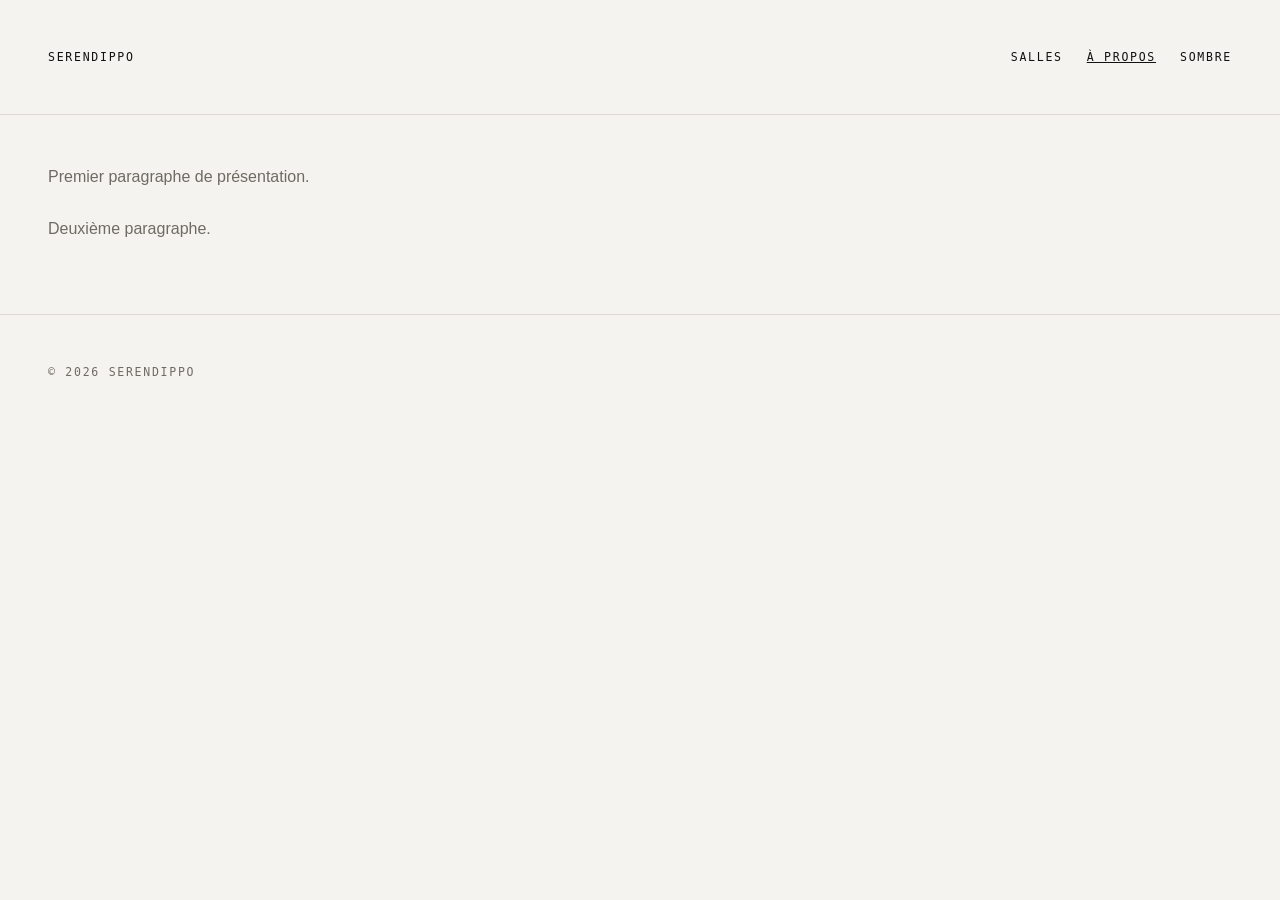
==== a-propos.html @ 0b19ab28 "Musée virtuel : structure initiale" ====
<!doctype html>
<html lang="fr">
<head>
<meta charset="utf-8">
<meta name="viewport" content="width=device-width, initial-scale=1">
<title>SERENDIPPO</title>
<link rel="icon" href="data:image/svg+xml,%3Csvg xmlns='http://www.w3.org/2000/svg' viewBox='0 0 32 32'%3E%3Crect fill='%23111' width='32' height='32'/%3E%3C/svg%3E">
<script>try{var t=localStorage.getItem("theme");if(t==="light"||t==="dark"){document.documentElement.setAttribute("data-theme",t);}}catch(e){}</script>
<link rel="stylesheet" href="css/style.css">
</head>
<body data-page="about">
<header id="site-header"></header>
<main id="app"></main>
<footer id="site-footer"></footer>
<noscript>Ce musée nécessite JavaScript.</noscript>
<script defer src="data/projects.js"></script>
<script defer src="js/main.js"></script>
</body>
</html>
---- css/style.css ----
:root {
  color-scheme: light;
  --bg: #f5f3ef;
  --fg: #111111;
  --dim: #6e6b64;
  --line: #dcd9d2;
  --pad: clamp(1rem, 4vw, 3rem);
  --sans: "Helvetica Neue", Helvetica, Arial, sans-serif;
  --mono: ui-monospace, "SF Mono", Menlo, Consolas, monospace;
}

@media (prefers-color-scheme: dark) {
  :root:not([data-theme="light"]) {
    color-scheme: dark;
    --bg: #0a0a0a;
    --fg: #e8e5de;
    --dim: #8a877f;
    --line: #2a2a28;
  }
}

:root[data-theme="dark"] {
  color-scheme: dark;
  --bg: #0a0a0a;
  --fg: #e8e5de;
  --dim: #8a877f;
  --line: #2a2a28;
}

* {
  box-sizing: border-box;
}

html {
  scroll-behavior: smooth;
}

@media (prefers-reduced-motion: reduce) {
  html {
    scroll-behavior: auto;
  }
  *, *::before, *::after {
    animation-duration: 0.01ms !important;
    animation-iteration-count: 1 !important;
    transition-duration: 0.01ms !important;
  }
}

body {
  margin: 0;
  background: var(--bg);
  color: var(--fg);
  font-family: var(--sans);
  font-weight: 300;
  line-height: 1.6;
}

a {
  color: inherit;
  text-decoration: none;
}

a:hover {
  text-decoration: underline;
}

:focus-visible {
  outline: 1px solid var(--fg);
  outline-offset: 4px;
}

.nav-link, #theme-toggle {
  font-family: var(--mono);
  text-transform: uppercase;
  letter-spacing: 0.15em;
  font-size: 0.72rem;
  color: var(--fg);
  background: none;
  border: 0;
  padding: 0;
  cursor: pointer;
}

.nav-link:hover, #theme-toggle:hover {
  text-decoration: underline;
}

.nav-link.active {
  text-decoration: underline;
}

#site-header {
  position: sticky;
  top: 0;
  z-index: 40;
  background: var(--bg);
  padding: var(--pad);
  display: flex;
  justify-content: space-between;
  align-items: center;
  border-bottom: 1px solid var(--line);
}

#site-header .title {
  font-family: var(--mono);
  text-transform: uppercase;
  letter-spacing: 0.15em;
  font-size: 0.72rem;
}

#site-header nav {
  display: flex;
  gap: 1.5rem;
  align-items: center;
}

#site-footer {
  padding: var(--pad);
  font-family: var(--mono);
  font-size: 0.72rem;
  color: var(--dim);
  text-transform: uppercase;
  letter-spacing: 0.15em;
  border-top: 1px solid var(--line);
}

.home-statement {
  font-size: clamp(2rem, 6vw, 5.5rem);
  line-height: 1.05;
  max-width: 20ch;
  padding: var(--pad);
  font-weight: 300;
}

.rooms-list {
  padding: var(--pad);
}

.room-link {
  display: grid;
  grid-template-columns: 1fr 1fr 1fr;
  align-items: center;
  padding: 1.5rem 0;
  border-top: 1px solid var(--line);
  opacity: 0;
  animation: fadeIn 0.6s forwards;
}

@keyframes fadeIn {
  to { opacity: 1; }
}

.room-link:nth-child(1) { animation-delay: 0.1s; }
.room-link:nth-child(2) { animation-delay: 0.2s; }
.room-link:nth-child(3) { animation-delay: 0.3s; }
.room-link:nth-child(4) { animation-delay: 0.4s; }
.room-link:nth-child(5) { animation-delay: 0.5s; }
.room-link:nth-child(6) { animation-delay: 0.6s; }
.room-link:nth-child(7) { animation-delay: 0.7s; }
.room-link:nth-child(8) { animation-delay: 0.8s; }
.room-link:nth-child(9) { animation-delay: 0.9s; }
.room-link:nth-child(10) { animation-delay: 1.0s; }

.room-number {
  font-family: var(--mono);
  font-size: clamp(3rem, 10vw, 9rem);
  line-height: 1;
  color: transparent;
  -webkit-text-stroke: 1px var(--fg);
  transition: color 0.3s;
}

@media (hover: hover) and (min-width: 900px) {
  .room-link:hover .room-number {
    color: var(--fg);
  }
}

.room-title {
  font-size: clamp(1.2rem, 3vw, 2.2rem);
  font-weight: 300;
}

.room-year {
  font-family: var(--mono);
  font-size: 0.72rem;
  text-transform: uppercase;
  letter-spacing: 0.15em;
  text-align: right;
  color: var(--dim);
}

#preview {
  position: fixed;
  right: 4vw;
  top: 50%;
  transform: translateY(-50%);
  width: 22vw;
  pointer-events: none;
  opacity: 0;
  transition: opacity 0.3s;
  z-index: 30;
}

#preview.visible {
  opacity: 1;
}

.room-header {
  padding: var(--pad);
}

.room-header .room-number {
  -webkit-text-stroke: 1px var(--fg);
}

.room-header h1 {
  font-size: clamp(2rem, 5vw, 4rem);
  font-weight: 300;
  margin: 0.5rem 0 0.25rem;
}

.room-header .room-year {
  margin-top: 0;
}

.room-text {
  max-width: 52ch;
  color: var(--dim);
  padding: 0 var(--pad) var(--pad);
  margin: 0;
  line-height: 1.7;
}

.wall {
  display: grid;
  grid-template-columns: repeat(12, 1fr);
  row-gap: clamp(4rem, 12vh, 10rem);
  padding: var(--pad);
}

.work {
  opacity: 0;
  animation: fadeIn 0.6s forwards;
}

.work:nth-child(odd) {
  grid-column: 2 / 9;
}

.work:nth-child(even) {
  grid-column: 6 / 13;
  justify-self: end;
}

@media (max-width: 700px) {
  .work {
    grid-column: 1 / -1 !important;
    justify-self: stretch !important;
  }
}

.work img {
  width: auto;
  height: auto;
  max-width: 100%;
  max-height: 88vh;
  display: block;
  cursor: zoom-in;
}

.work figcaption {
  margin-top: 0.8rem;
  font-family: var(--mono);
  font-size: 0.72rem;
  color: var(--dim);
  text-transform: uppercase;
  letter-spacing: 0.15em;
}

.work figcaption .work-id {
  color: var(--fg);
}

#lightbox {
  position: fixed;
  inset: 0;
  z-index: 50;
  background: var(--bg);
  display: flex;
  flex-direction: column;
  align-items: center;
  justify-content: center;
  padding: 2rem;
  gap: 1rem;
}

#lightbox[hidden] {
  display: none;
}

#lightbox img {
  max-width: 92vw;
  max-height: 78vh;
  object-fit: contain;
}

#lightbox figcaption {
  font-family: var(--mono);
  font-size: 0.72rem;
  color: var(--dim);
  text-transform: uppercase;
  letter-spacing: 0.15em;
  white-space: nowrap;
}

#lightbox figcaption .work-id {
  color: var(--fg);
}

#lightbox-controls {
  display: flex;
  gap: 1rem;
}

#lightbox-controls button {
  background: transparent;
  border: 1px solid var(--line);
  color: var(--fg);
  padding: 0.5rem 1rem;
  font-family: var(--mono);
  font-size: 0.72rem;
  text-transform: uppercase;
  letter-spacing: 0.15em;
  cursor: pointer;
  transition: border-color 0.2s;
}

#lightbox-controls button:hover {
  border-color: var(--fg);
}

.about-content {
  max-width: 52ch;
  padding: var(--pad);
}

.about-content p {
  color: var(--dim);
  line-height: 1.7;
  margin: 0 0 1.5rem;
}

.about-contact {
  font-family: var(--mono);
  font-size: 0.72rem;
  text-transform: uppercase;
  letter-spacing: 0.15em;
  color: var(--dim);
  margin-top: 2rem;
}
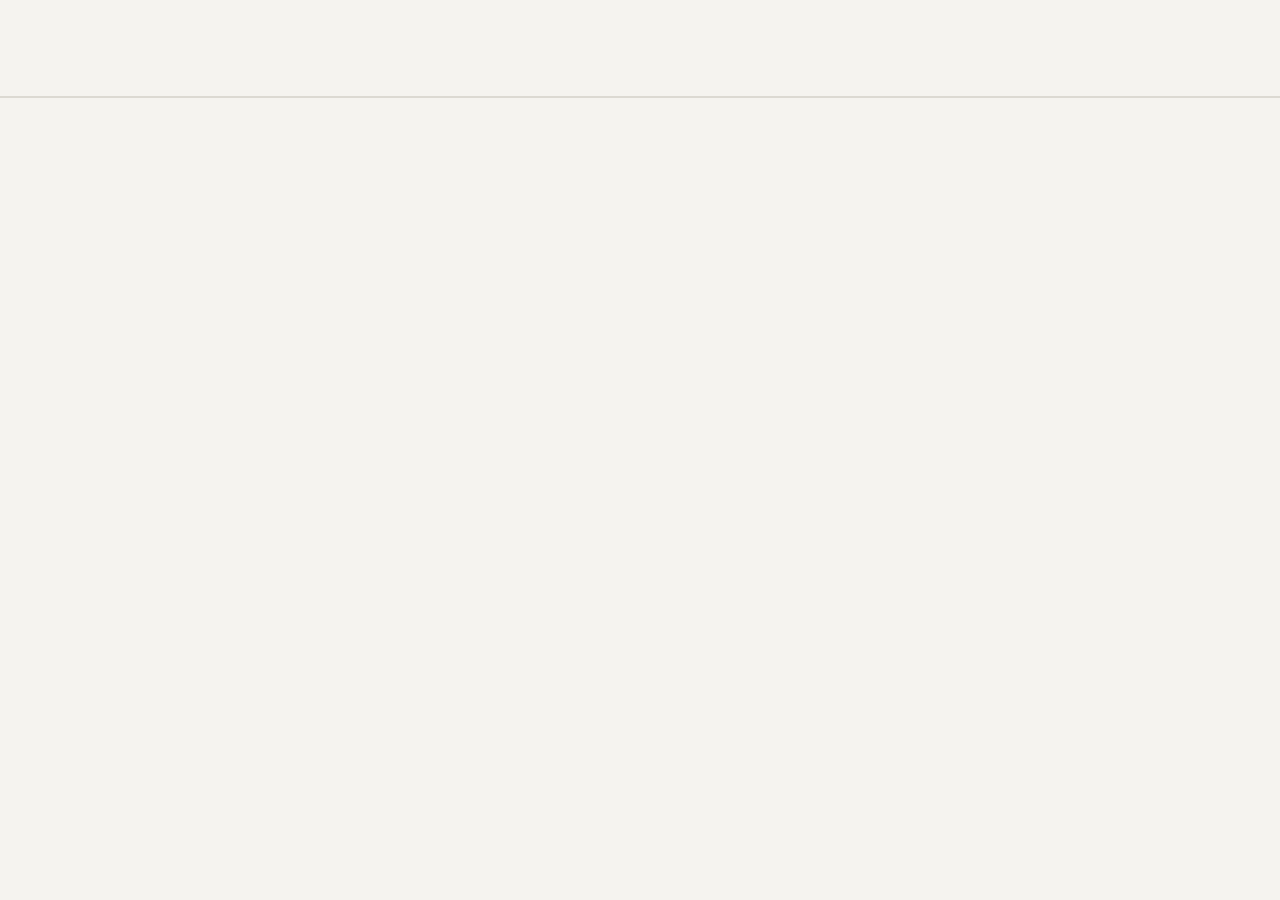
==== commit ba431a95: "meta: browser title → Serendippo Museum, add favicon.ico" ====
--- a/a-propos.html
+++ b/a-propos.html
@@ -3,8 +3,8 @@
 <head>
 <meta charset="utf-8">
 <meta name="viewport" content="width=device-width, initial-scale=1">
-<title>SERENDIPPO</title>
-<link rel="icon" href="data:image/svg+xml,%3Csvg xmlns='http://www.w3.org/2000/svg' viewBox='0 0 32 32'%3E%3Crect fill='%23111' width='32' height='32'/%3E%3C/svg%3E">
+<title>Serendippo Museum</title>
+<link rel="icon" href="favicon.ico" sizes="any">
 <script>try{var t=localStorage.getItem("theme");if(t==="light"||t==="dark"){document.documentElement.setAttribute("data-theme",t);}}catch(e){}</script>
 <link rel="stylesheet" href="css/style.css">
 </head>
--- a/css/style.css
+++ b/css/style.css
@@ -69,7 +69,7 @@
   outline-offset: 4px;
 }
 
-.nav-link, #theme-toggle {
+.nav-link, #theme-toggle, #lang-toggle {
   font-family: var(--mono);
   text-transform: uppercase;
   letter-spacing: 0.15em;
@@ -81,7 +81,7 @@
   cursor: pointer;
 }
 
-.nav-link:hover, #theme-toggle:hover {
+.nav-link:hover, #theme-toggle:hover, #lang-toggle:hover {
   text-decoration: underline;
 }
 
@@ -125,11 +125,20 @@
 }
 
 .home-statement {
-  font-size: clamp(2rem, 6vw, 5.5rem);
-  line-height: 1.05;
-  max-width: 20ch;
+  font-size: clamp(1.75rem, 4.5vw, 3.5rem);
+  line-height: 1.1;
+  max-width: 28ch;
   padding: var(--pad);
   font-weight: 300;
+}
+
+@media (max-width: 600px) {
+  .home-statement {
+    font-size: clamp(1.5rem, 7vw, 2.5rem);
+    max-width: none;
+    padding: calc(var(--pad) * 0.75) var(--pad);
+    text-align: center;
+  }
 }
 
 .rooms-list {
@@ -144,6 +153,23 @@
   border-top: 1px solid var(--line);
   opacity: 0;
   animation: fadeIn 0.6s forwards;
+}
+
+@media (max-width: 700px) {
+  .room-link {
+    grid-template-columns: auto 1fr auto;
+    gap: 1rem;
+    padding: 1rem 0;
+  }
+  .room-number {
+    font-size: clamp(2rem, 8vw, 4rem);
+  }
+  .room-title {
+    font-size: clamp(1.1rem, 3.5vw, 1.5rem);
+  }
+  .room-year {
+    font-size: 0.6rem;
+  }
 }
 
 @keyframes fadeIn {
@@ -206,6 +232,12 @@
   opacity: 1;
 }
 
+@media (max-width: 900px) {
+  #preview {
+    display: none;
+  }
+}
+
 .room-header {
   padding: var(--pad);
 }
@@ -276,10 +308,27 @@
   color: var(--dim);
   text-transform: uppercase;
   letter-spacing: 0.15em;
-}
-
-.work figcaption .work-id {
-  color: var(--fg);
+  line-height: 1.6;
+}
+
+.work figcaption .num {
+  color: var(--fg);
+}
+
+.work figcaption .desc {
+  display: block;
+  margin-top: 0.3rem;
+  font-style: italic;
+  text-transform: none;
+  color: var(--fg);
+}
+
+.work figcaption .meta {
+  display: block;
+  margin-top: 0.3rem;
+  font-size: 0.65rem;
+  color: var(--dim);
+  text-transform: none;
 }
 
 #lightbox {
@@ -311,11 +360,29 @@
   color: var(--dim);
   text-transform: uppercase;
   letter-spacing: 0.15em;
-  white-space: nowrap;
-}
-
-#lightbox figcaption .work-id {
-  color: var(--fg);
+  white-space: normal;
+  text-align: center;
+  max-width: 90vw;
+}
+
+#lightbox figcaption .num {
+  color: var(--fg);
+}
+
+#lightbox figcaption .desc {
+  display: block;
+  margin-top: 0.5rem;
+  font-style: italic;
+  text-transform: none;
+  color: var(--fg);
+}
+
+#lightbox figcaption .meta {
+  display: block;
+  margin-top: 0.5rem;
+  font-size: 0.65rem;
+  color: var(--dim);
+  text-transform: none;
 }
 
 #lightbox-controls {
@@ -358,4 +425,6 @@
   letter-spacing: 0.15em;
   color: var(--dim);
   margin-top: 2rem;
-}+}
+
+.num { color: var(--fg); }
